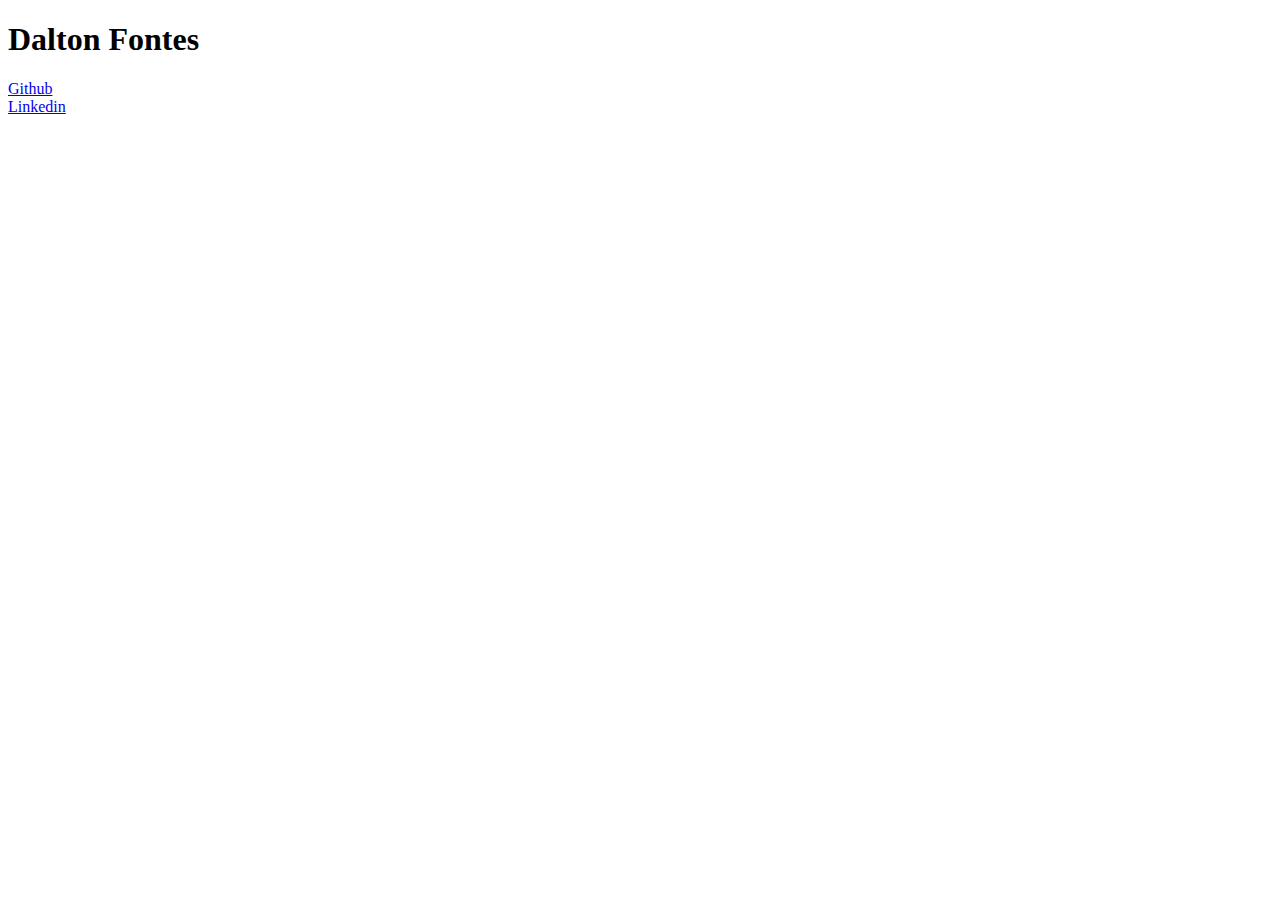
==== index.html @ ec6c4502 "fix : rename file" ====
<!DOCTYPE html>
<html lang="pt-BR">

<head>
    <meta charset="UTF-8">
    <meta name="viewport" content="width=device-width, initial-scale=1.0">
    <link rel="stylesheet" href="style.css">
    <title>Dalton Fontes - Backend Developer</title>
</head>

<body>

    <div class="container">
        <h1>Dalton Fontes</h1>

        <div class="link-item">
            <a href="https://github.com/daltonfontes">Github</a>
        </div>

        <div class="link-item">
            <a href="https://www.linkedin.com/in/daltonfontes/">Linkedin</a>
        </div>

    </div>

</body>

</html>
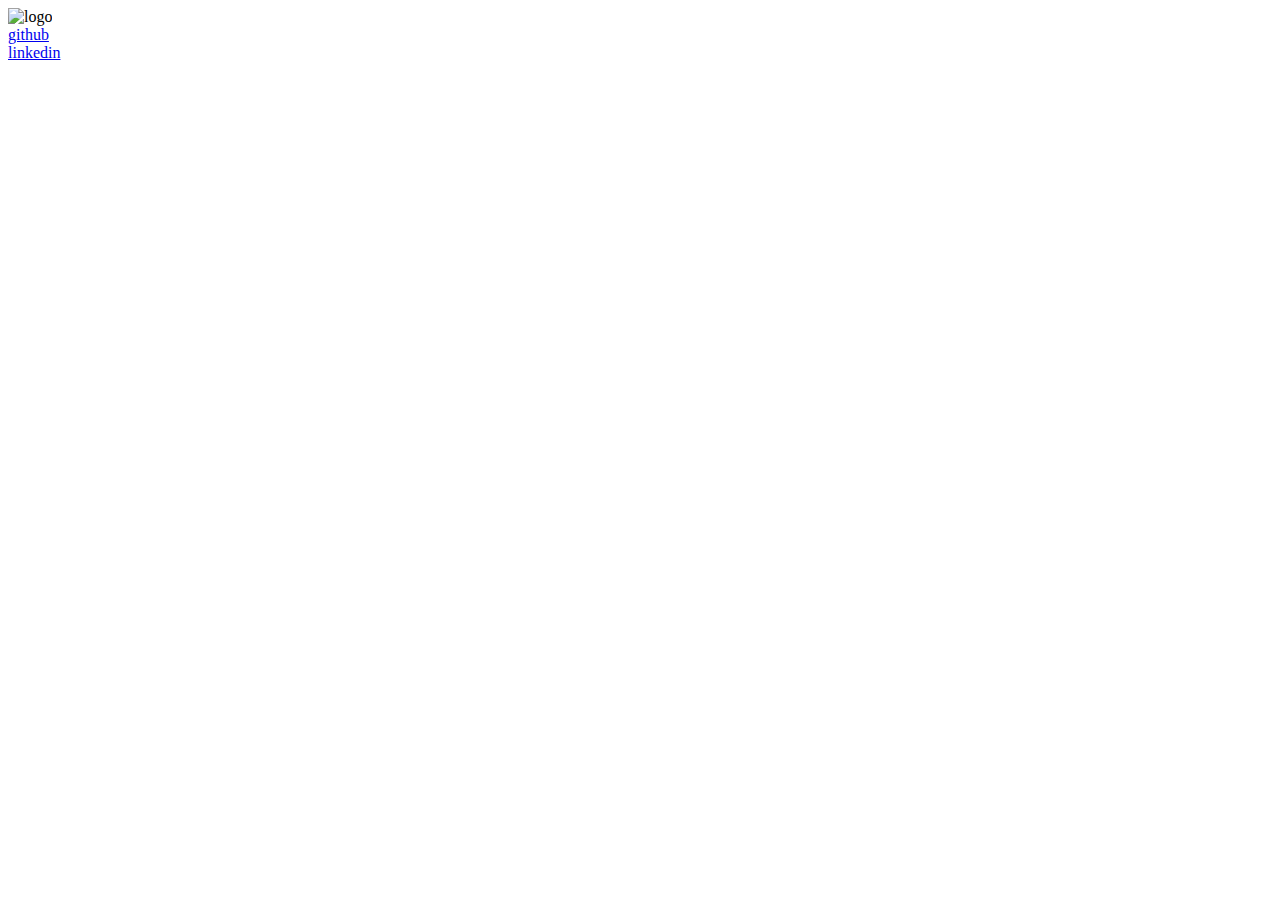
==== commit 25f00b8a: "feat : add google analatycs" ====
--- a/index.html
+++ b/index.html
@@ -2,23 +2,36 @@
 <html lang="pt-BR">
 
 <head>
+    <!-- Google tag (gtag.js) -->
+    <script async src="https://www.googletagmanager.com/gtag/js?id=G-0YB928H8NP"></script>
+    <script>
+        window.dataLayer = window.dataLayer || [];
+        function gtag() { dataLayer.push(arguments); }
+        gtag('js', new Date());
+
+        gtag('config', 'G-0YB928H8NP');
+    </script>
     <meta charset="UTF-8">
     <meta name="viewport" content="width=device-width, initial-scale=1.0">
+    <link rel="shortcut icon" href="/img/logo.png" type="image/x-icon">
     <link rel="stylesheet" href="style.css">
     <title>Dalton Fontes - Backend Developer</title>
 </head>
 
 <body>
-
+    <!-- Google Tag Manager (noscript) -->
+    <noscript><iframe src="https://www.googletagmanager.com/ns.html?id=GTM-KLN8VH9Z" height="0" width="0"
+            style="display:none;visibility:hidden"></iframe></noscript>
+    <!-- End Google Tag Manager (noscript) -->
     <div class="container">
-        <h1>Dalton Fontes</h1>
+        <img src="/img/logo.svg" alt="logo" style="height: 150px;">
 
         <div class="link-item">
-            <a href="https://github.com/daltonfontes">Github</a>
+            <a href="https://github.com/daltonfontes">github</a>
         </div>
 
         <div class="link-item">
-            <a href="https://www.linkedin.com/in/daltonfontes/">Linkedin</a>
+            <a href="https://www.linkedin.com/in/daltonfontes/">linkedin</a>
         </div>
 
     </div>
